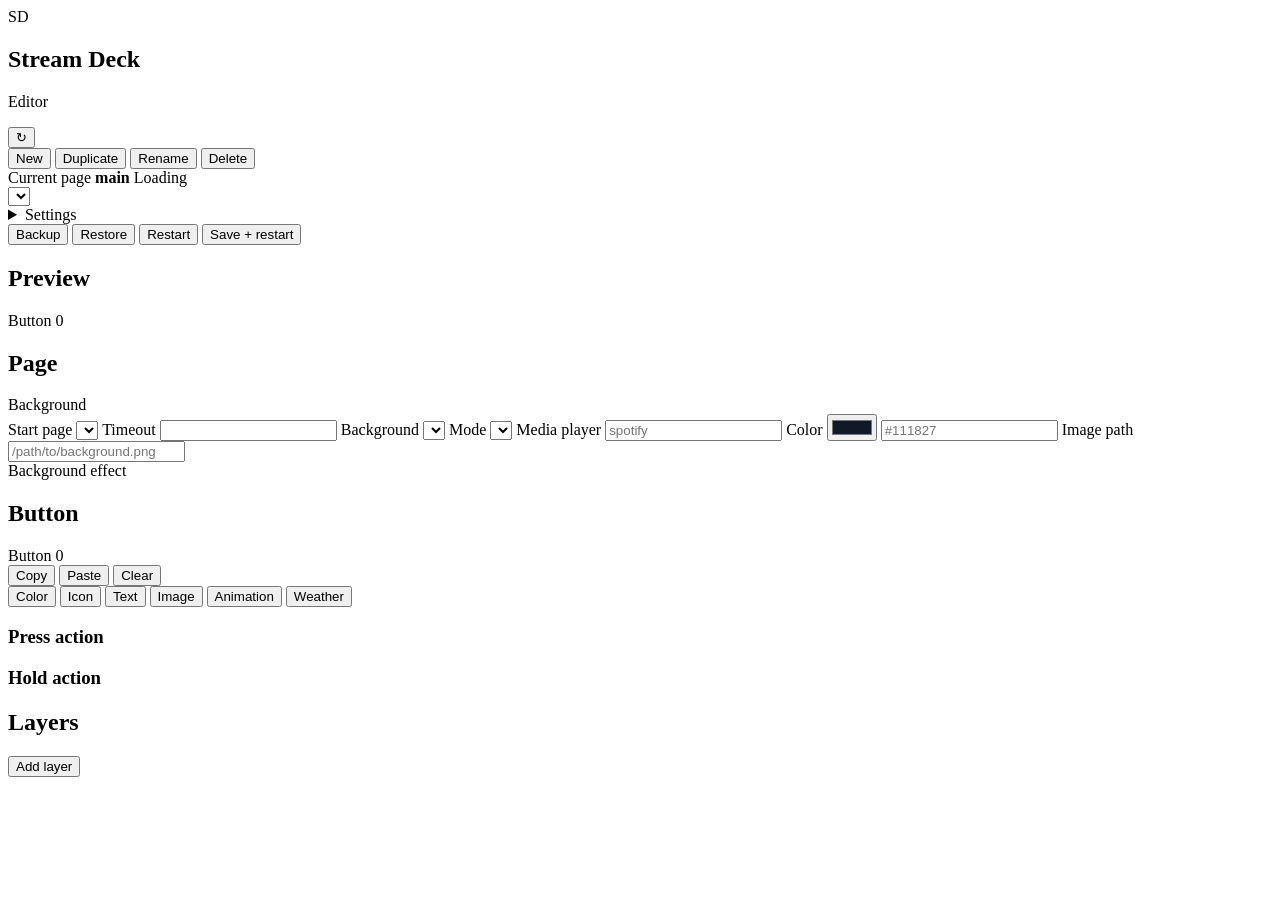
==== src/internal/admin/static/index.html @ b866a4da "initial version" ====
<!doctype html>
<html lang="en">
  <head>
    <meta charset="utf-8" />
    <meta name="viewport" content="width=device-width, initial-scale=1" />
    <title>Stream Deck Admin</title>
    <link rel="stylesheet" href="/static/style.css" />
  </head>
  <body>
    <main class="shell">
      <aside class="pages">
        <div class="brand">
          <div class="mark">SD</div>
          <div>
            <h1>Stream Deck</h1>
            <p>Editor</p>
          </div>
          <button id="reloadBtn" class="iconBtn" title="Reload">↻</button>
        </div>

        <div class="pageActions">
          <button id="addPageBtn">New</button>
          <button id="duplicatePageBtn">Duplicate</button>
          <button id="renamePageBtn">Rename</button>
          <button id="deletePageBtn" class="danger">Delete</button>
        </div>

        <nav id="pageList" class="pageList"></nav>
      </aside>

      <section class="workspace">
        <header class="topbar">
          <div class="titleBlock">
            <span class="eyebrow">Current page</span>
            <strong id="currentPageTitle">main</strong>
            <span id="statusText">Loading</span>
          </div>
          <select id="backupSelect" title="Backups"></select>
          <details class="settingsMenu">
            <summary>Settings</summary>
            <div class="settingsPopover">
              <div class="fieldGrid two">
                <label>Device <input id="settingDevice" placeholder="auto" /></label>
                <label>Model <select id="settingDeckModel"></select></label>
              </div>
              <div class="fieldGrid two">
                <label>Brightness <input id="settingBrightness" type="number" min="0" max="100" /></label>
                <label>Hold ms <input id="settingHoldMS" type="number" min="1" /></label>
              </div>
              <div class="fieldGrid two">
                <label>Media player <input id="settingMediaPlayer" placeholder="spotify" /></label>
                <label>Weather refresh <input id="settingWeatherRefresh" type="number" min="1" /></label>
              </div>
              <label>Icon directory <input id="settingIconDir" placeholder="/path/to/icons" /></label>
              <label>Font path <input id="settingFontPath" placeholder="/path/to/font.ttf" /></label>
              <div class="fieldGrid two">
                <label>Weather location <input id="settingWeatherLocation" placeholder="Buenos Aires" /></label>
              </div>
            </div>
          </details>
          <div class="topActions">
            <button id="backupBtn">Backup</button>
            <button id="restoreBtn">Restore</button>
            <button id="restartBtn">Restart</button>
            <button id="saveBtn" class="primary">Save + restart</button>
          </div>
        </header>

        <section class="topGrid">
          <section class="previewPanel">
            <div class="panelTitle clean">
              <h2>Preview</h2>
              <span id="selectedButtonLabel">Button 0</span>
            </div>
            <div id="previewGrid" class="previewGrid"></div>
          </section>

          <section class="panel pagePanel compactPage">
            <div class="panelTitle">
              <h2>Page</h2>
              <span>Background</span>
            </div>
            <div class="fieldGrid pageFields">
              <label>Start page <select id="startPage"></select></label>
              <label>Timeout <input id="pageTimeout" type="number" min="0" /></label>
              <label>Background <select id="backgroundType"></select></label>
              <label id="backgroundModeWrap">Mode <select id="backgroundMode"></select></label>
              <label id="backgroundPlayerWrap">Media player <input id="backgroundPlayer" placeholder="spotify" /></label>
              <label id="backgroundColorWrap">Color
                <span class="colorPair">
                  <input id="backgroundColorPicker" type="color" value="#111827" />
                  <input id="backgroundColor" placeholder="#111827" />
                </span>
              </label>
              <label id="backgroundPathWrap" class="wideField">Image path <input id="backgroundPath" placeholder="/path/to/background.png" /></label>
            </div>
            <div class="subPanel">
              <div class="subTitle">Background effect</div>
              <div id="backgroundEffect"></div>
            </div>
          </section>
        </section>

        <section class="editorGrid">

          <section class="panel buttonPanel">
            <div class="panelTitle">
              <h2>Button</h2>
              <span id="buttonNumber">Button 0</span>
            </div>
            <div class="buttonEditActions">
              <button id="copyButtonBtn">Copy</button>
              <button id="pasteButtonBtn">Paste</button>
              <button id="clearButtonBtn" class="danger">Clear</button>
            </div>
            <div class="quickActions">
              <button id="quickColorBtn">Color</button>
              <button id="quickIconBtn">Icon</button>
              <button id="quickTextBtn">Text</button>
              <button id="quickImageBtn">Image</button>
              <button id="quickAnimationBtn">Animation</button>
              <button id="quickWeatherBtn">Weather</button>
            </div>
            <div class="actionBlock">
              <h3>Press action</h3>
              <div id="pressAction"></div>
            </div>
            <div class="actionBlock">
              <h3>Hold action</h3>
              <div id="holdAction"></div>
            </div>
          </section>

          <section class="panel layersPanel">
            <div class="panelTitle">
              <h2>Layers</h2>
              <button id="addLayerBtn">Add layer</button>
            </div>
            <div id="layersList" class="layersList"></div>
          </section>
        </section>
      </section>
    </main>
    <datalist id="iconOptions"></datalist>
    <script src="/static/app.js"></script>
  </body>
</html>
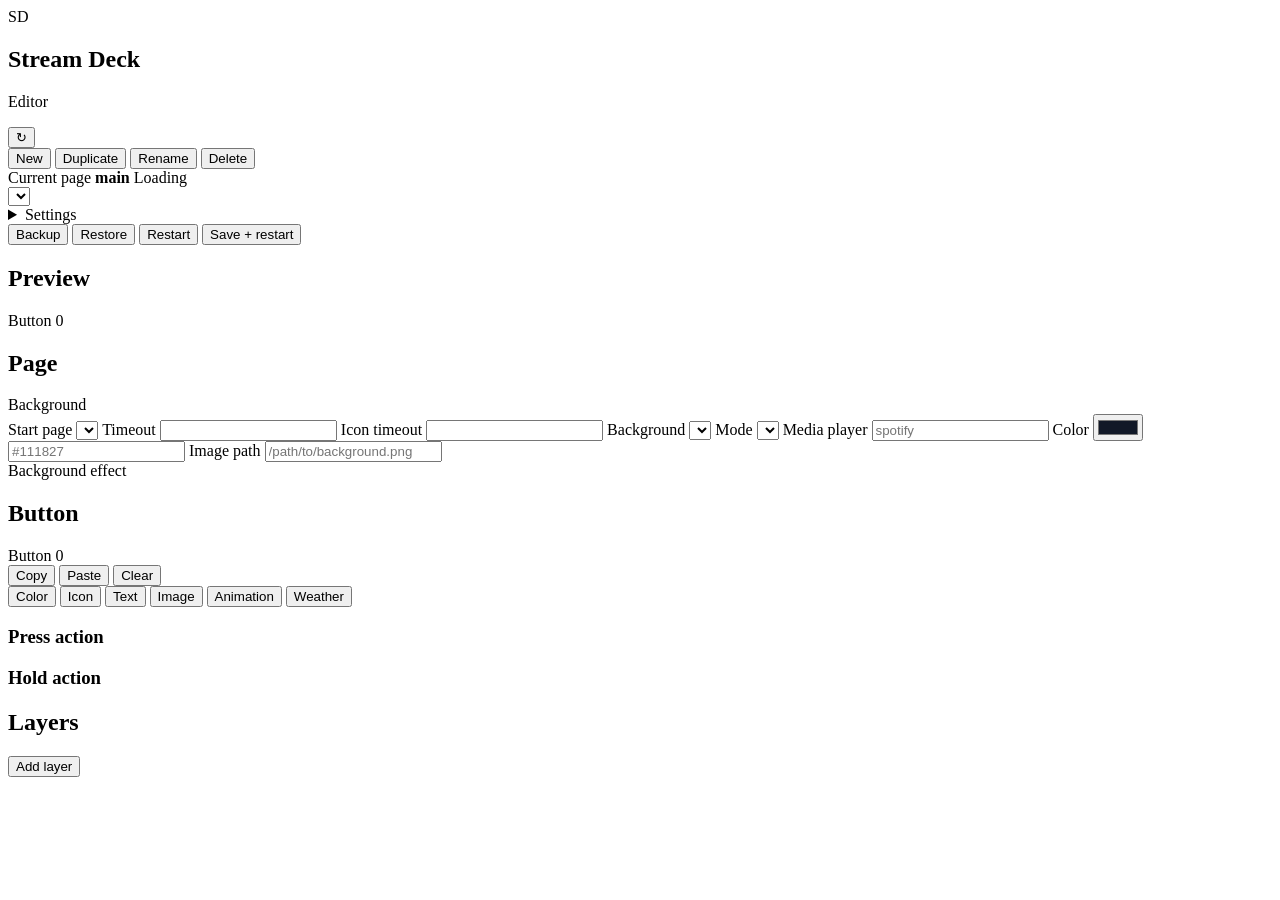
==== commit ae44e036: "icon layer autohide" ====
--- a/src/internal/admin/static/index.html
+++ b/src/internal/admin/static/index.html
@@ -83,6 +83,7 @@
             <div class="fieldGrid pageFields">
               <label>Start page <select id="startPage"></select></label>
               <label>Timeout <input id="pageTimeout" type="number" min="0" /></label>
+              <label>Icon timeout <input id="pageIconTimeout" type="number" min="0" /></label>
               <label>Background <select id="backgroundType"></select></label>
               <label id="backgroundModeWrap">Mode <select id="backgroundMode"></select></label>
               <label id="backgroundPlayerWrap">Media player <input id="backgroundPlayer" placeholder="spotify" /></label>
